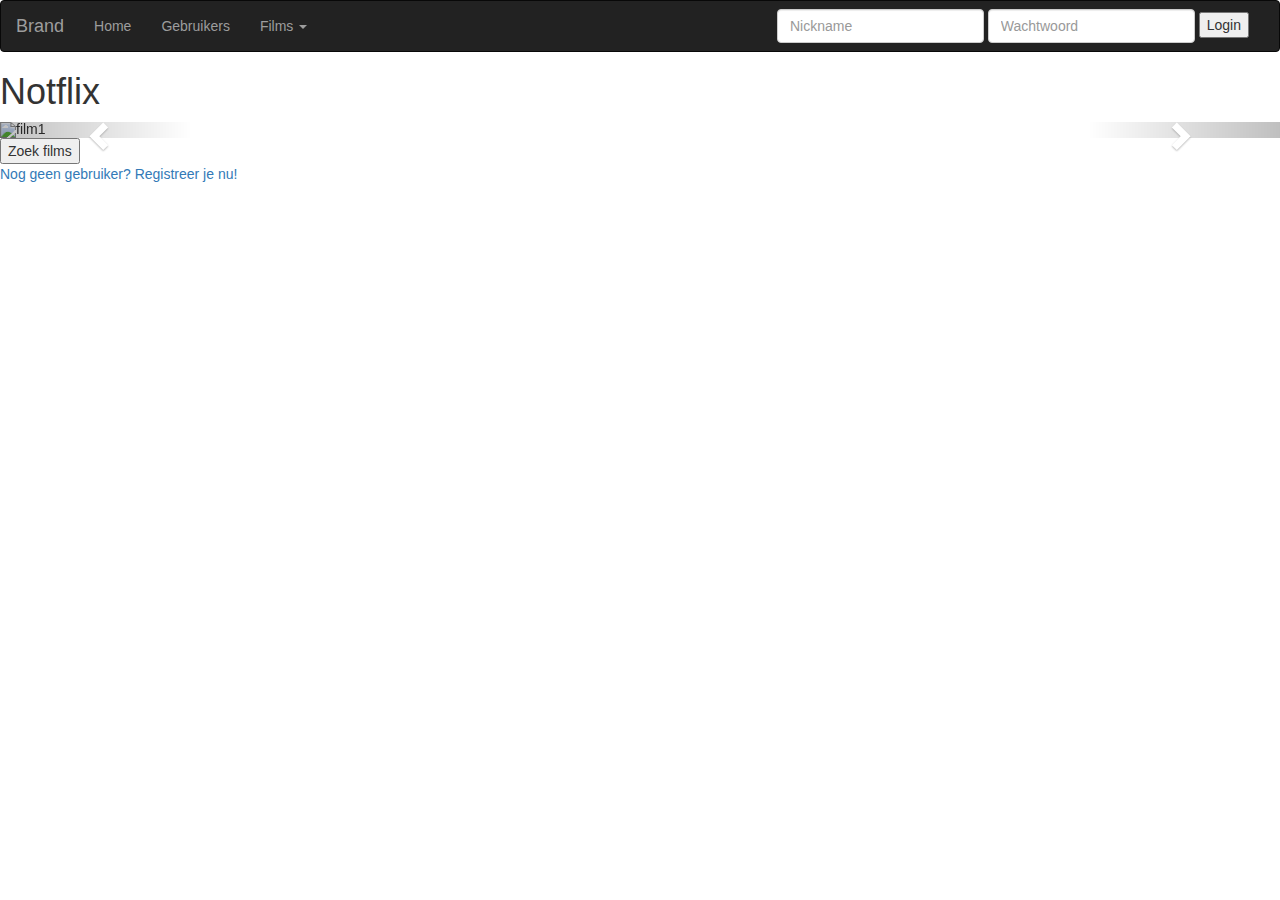
==== webtechOp4/pages/index.html @ 132e41ec "Html pagina's en css" ====
<!DOCTYPE html>
<html lang="en">
  <head>
    <meta charset="utf-8">
    <meta http-equiv="X-UA-Compatible" content="IE=edge">
    <meta name="viewport" content="width=device-width, initial-scale=1">
    <!-- The above 3 meta tags *must* come first in the head; any other head content must come *after* these tags -->
    <title>Notflix</title>


    <!-- Latest compiled and minified CSS -->
		<link rel="stylesheet" href="https://maxcdn.bootstrapcdn.com/bootstrap/3.3.5/css/bootstrap.min.css">

		<!-- Latest compiled and minified JavaScript -->
		<script src="https://maxcdn.bootstrapcdn.com/bootstrap/3.3.5/js/bootstrap.min.js"></script>

		<link rel="stylesheet" href="style.css">

		<!-- jQuery (necessary for Bootstrap's JavaScript plugins) -->
    <script src="https://ajax.googleapis.com/ajax/libs/jquery/1.11.3/jquery.min.js"></script>
    <script src="http://maxcdn.bootstrapcdn.com/bootstrap/3.3.5/js/bootstrap.min.js"></script>

		<!-- HTML5 shim and Respond.js for IE8 support of HTML5 elements and media queries -->
		<!-- WARNING: Respond.js doesn't work if you view the page via file:// -->
		<!--[if lt IE 9]>
		<script src="https://oss.maxcdn.com/html5shiv/3.7.2/html5shiv.min.js"></script>
		<script src="https://oss.maxcdn.com/respond/1.4.2/respond.min.js"></script>
		<![endif]-->
  </head>
  <body id="indexBody">
		<nav class="navbar navbar-inverse">
		  <div class="container-fluid">
		    <!-- Brand and toggle get grouped for better mobile display -->
		    <div class="navbar-header">
		      <button type="button" class="navbar-toggle collapsed" data-toggle="collapse" data-target="#bs-example-navbar-collapse-1" aria-expanded="false">
		        <span class="sr-only">Toggle navigation</span>
		        <span class="icon-bar"></span>
		        <span class="icon-bar"></span>
		        <span class="icon-bar"></span>
		      </button>
		      <a class="navbar-brand" href="#">Brand</a>
		    </div>

		    <!-- Collect the nav links, forms, and other content for toggling -->
		    <div class="collapse navbar-collapse" id="bs-example-navbar-collapse-1">
		      <ul class="nav navbar-nav">
		        <li><a href="index.html">Home<span class="sr-only">(current)</span></a></li>
		        <li><a href="gebruikers.html">Gebruikers</a></li>
		        <li class="dropdown">
		          <a href="#" class="dropdown-toggle" data-toggle="dropdown" role="button" aria-haspopup="true" aria-expanded="false">Films <span class="caret"></span></a>
		          <ul class="dropdown-menu">
		            <li><a href="films.html">Zoek films</a></li>
		            <li><a href="films.html">Bekijk alle films</a></li>
		          </ul>
		        </li>
		      </ul>
		      <form class="navbar-form navbar-right">
		        <div class="form-group">
		          <input type="text" class="form-control" placeholder="Nickname">
		          <input type="password" class="form-control" placeholder="Wachtwoord">
		        </div>
		        <button type="submit" class="buttonNotflix" id="buttonLogin">Login</button>
		      </form>
		    </div><!-- /.navbar-collapse -->
		  </div><!-- /.container-fluid -->
		</nav>

    <h1>Notflix</h1>

    <div id="carousel-example-generic" class="carousel slide" data-ride="carousel">
		  <!-- Indicators -->
		  <ol class="carousel-indicators">
		    <li data-target="#carousel-example-generic" data-slide-to="0" class="active"></li>
		    <li data-target="#carousel-example-generic" data-slide-to="1"></li>
		    <li data-target="#carousel-example-generic" data-slide-to="2"></li>
		  </ol>

		  <!-- Wrapper for slides -->
		  <div class="carousel-inner" role="listbox">
		    <div class="item active">
		      <img src="http://fotos.trucoteca.com/guias/startrek_poster_horizontal12422185011242218510.jpg" 
		      alt="film1" class="sliderImage">
		      <div class="carousel-caption">
		        ...
		      </div>
		    </div>
		    <div class="item">
		      <img src="https://shyfyy.files.wordpress.com/2013/05/pacrim11.jpg" alt="film2" class="sliderImage">
		      <div class="carousel-caption">
		        ...
		      </div>
		    </div>
				<div class="item">
		      <img src="https://theknackinitiative.files.wordpress.com/2014/03/bane-batman-standoff-the-dark-knight-rises-wall-poster1.jpg" alt="film3" class="sliderImage">
		      <div class="carousel-caption">
		        Tekst toevoegen
		      </div>
		    </div>		    
		  </div>

		  <!-- Controls -->
		  <a class="left carousel-control" href="#carousel-example-generic" role="button" data-slide="prev">
		    <span class="glyphicon glyphicon-chevron-left" aria-hidden="true"></span>
		    <span class="sr-only">Previous</span>
		  </a>
		  <a class="right carousel-control" href="#carousel-example-generic" role="button" data-slide="next">
		    <span class="glyphicon glyphicon-chevron-right" aria-hidden="true"></span>
		    <span class="sr-only">Next</span>
		  </a>
		</div>
		
		<div>
			<button class="buttonNotflix">Zoek films</button><br>
			<a href="registreer.html" id="registreerLink">Nog geen gebruiker? Registreer je nu!</a>
		</div>

  </body>
</html>
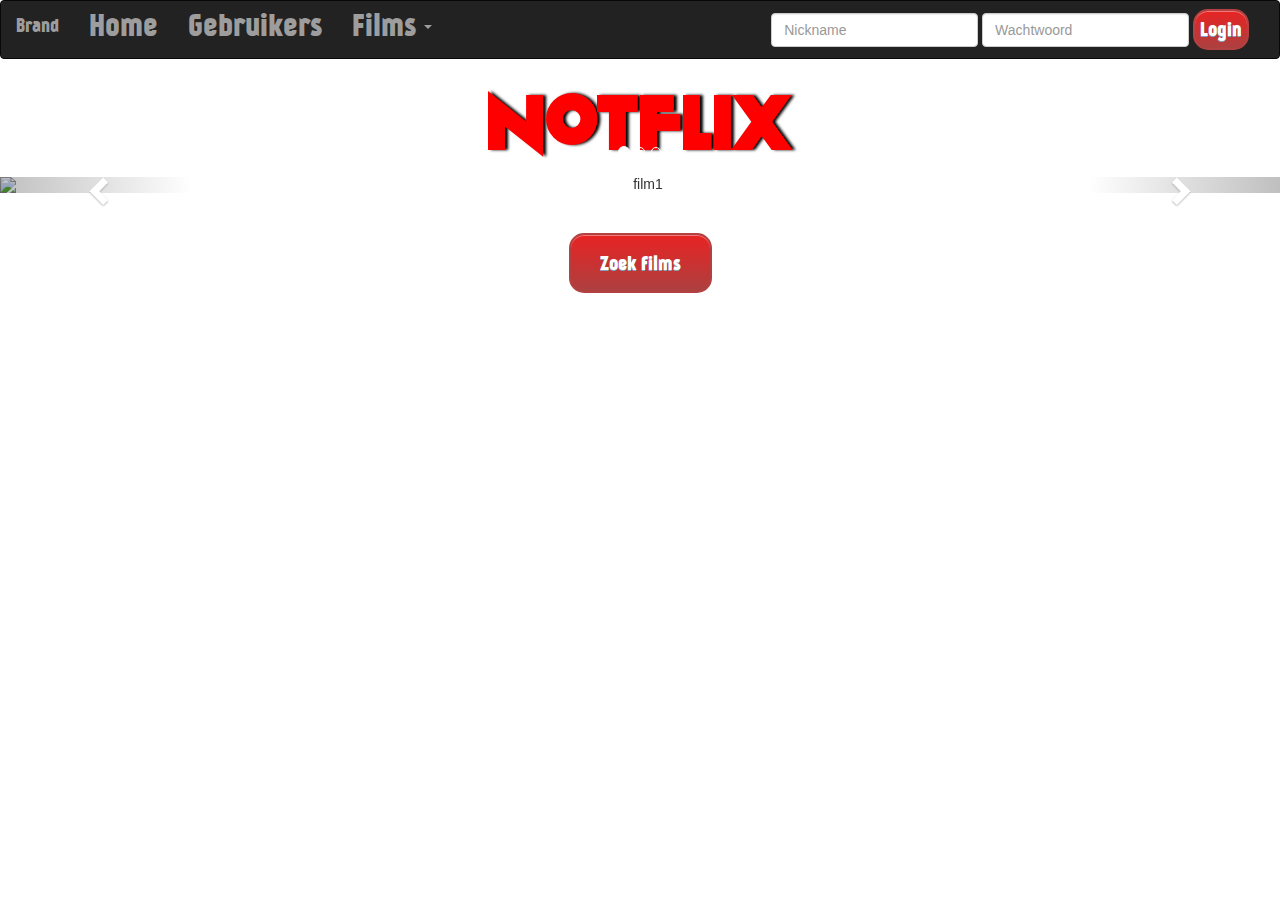
==== commit b66cf958: "Pagina's bijgewerkt" ====
--- a/webtechOp4/pages/index.html
+++ b/webtechOp4/pages/index.html
@@ -7,18 +7,17 @@
     <!-- The above 3 meta tags *must* come first in the head; any other head content must come *after* these tags -->
     <title>Notflix</title>
 
+    <!-- Latest compiled and minified CSS -->
+		<link rel="stylesheet" href="http://maxcdn.bootstrapcdn.com/bootstrap/3.3.5/css/bootstrap.min.css">
 
-    <!-- Latest compiled and minified CSS -->
-		<link rel="stylesheet" href="https://maxcdn.bootstrapcdn.com/bootstrap/3.3.5/css/bootstrap.min.css">
+		<!-- jQuery library -->
+		<script src="https://ajax.googleapis.com/ajax/libs/jquery/1.11.3/jquery.min.js"></script>
 
-		<!-- Latest compiled and minified JavaScript -->
-		<script src="https://maxcdn.bootstrapcdn.com/bootstrap/3.3.5/js/bootstrap.min.js"></script>
+		<!-- Latest compiled JavaScript -->
+		<script src="http://maxcdn.bootstrapcdn.com/bootstrap/3.3.5/js/bootstrap.min.js"></script>
+    <script type="text/javascript" src="../index.js"></script>
 
-		<link rel="stylesheet" href="style.css">
-
-		<!-- jQuery (necessary for Bootstrap's JavaScript plugins) -->
-    <script src="https://ajax.googleapis.com/ajax/libs/jquery/1.11.3/jquery.min.js"></script>
-    <script src="http://maxcdn.bootstrapcdn.com/bootstrap/3.3.5/js/bootstrap.min.js"></script>
+		<link rel="stylesheet" href="../style.css">
 
 		<!-- HTML5 shim and Respond.js for IE8 support of HTML5 elements and media queries -->
 		<!-- WARNING: Respond.js doesn't work if you view the page via file:// -->
@@ -54,13 +53,57 @@
 		          </ul>
 		        </li>
 		      </ul>
-		      <form class="navbar-form navbar-right">
+		      
+		      <form class="navbar-form navbar-right" id="loginForm">
 		        <div class="form-group">
 		          <input type="text" class="form-control" placeholder="Nickname">
 		          <input type="password" class="form-control" placeholder="Wachtwoord">
 		        </div>
 		        <button type="submit" class="buttonNotflix" id="buttonLogin">Login</button>
 		      </form>
+
+					<ul class="nav navbar-nav navbar-right" hidden id="loggedInDropdown">
+            <li class="dropdown">
+              <a href="#" class="dropdown-toggle" data-toggle="dropdown">
+              	<span class="glyphicon glyphicon-user"></span>
+            	  <strong id="loggedInUserNickname">...</strong>
+          	    <span class="glyphicon glyphicon-chevron-down"></span>
+              </a>
+              <ul class="dropdown-menu">
+                <li>
+                  <div class="navbar-login">
+                  	<div class="row">
+              	  		<div class="col-lg-4">
+                  			<p class="text-center">
+                    			<span class="glyphicon glyphicon-user icon-size"></span>
+                				</p>
+                  		</div>
+                      <div class="col-lg-8">
+                        <p class="text-left"><strong id="loggedInUserFullName">...</strong></p>
+                        <p class="text-left small" id="loggedInUserEmail">...</p>
+                        <p class="text-left">
+                          <a href="#" class="btn btn-primary btn-block btn-sm">...</a>
+                        </p>
+                       </div>
+                    </div>
+                  </div>
+              	</li>
+              	<li class="divider"></li>
+                	<li>
+                  	<div class="navbar-login navbar-login-session">
+                    	<div class="row">
+                      	<div class="col-lg-12">
+                        	<p>
+              	          	<a href="#" class="btn btn-danger btn-block">Log uit</a>
+                	      	</p>
+                      	</div>
+                  		</div>
+                  	</div>
+                	</li>
+              </ul>
+            </li>
+          </ul>
+
 		    </div><!-- /.navbar-collapse -->
 		  </div><!-- /.container-fluid -->
 		</nav>
--- a/webtechOp4/style.css
+++ b/webtechOp4/style.css
@@ -0,0 +1,224 @@
+.carousel-inner > .item > img {
+    margin: 0 auto;
+}
+
+.sliderImage{
+	max-height: 500px;
+}
+
+a{
+  font-family: TextFont;
+  font-size: 30px;
+  padding-left: 20px;
+  padding-right: 20px;
+}
+
+.table{
+  font-family: TextFont;
+}
+
+tr{
+  font-size: 20px;
+}
+
+.tableRowNames{
+  font-size: 30px;
+}
+
+label{
+  font-family: TextFont;
+  font-size: 30px;
+  color: #fff;
+}
+
+.dropdown-menu{
+  background-color: #222;
+  border-color: #080808;
+}
+
+.dropdown-menu li a {
+  color: #999;
+}
+
+.navbar-login
+{
+    width: 305px;
+    padding: 10px;
+    padding-bottom: 0px;
+}
+
+.navbar-login-session
+{
+    padding: 10px;
+    padding-bottom: 0px;
+    padding-top: 0px;
+}
+
+.icon-size{
+  font-size: 87px;
+}
+
+label{
+  color:black;
+  font-size: 20px;
+}
+
+#buttonLogin{
+  margin-top: 0;
+  padding: 5px;
+}
+
+.filmFotoDiv{
+  display: inline-block;
+}
+
+.filmTitel{
+  margin-top: 0;
+}
+
+.filmFoto{
+  max-height: 600px;
+  max-width: 400px;
+}
+
+.caption{
+  text-align: center;
+}
+
+.filmInformatieDiv{
+  text-align: left;
+}
+
+.row{
+  width: 100%;
+  margin: 0;
+  padding-left: 5px;
+  padding-right: 5px;
+}
+
+form{
+  margin-left: 5px;
+}
+
+body{
+  background-image: url("http://dijitalkoleksiyon.files.wordpress.com/2012/09/credits-background.jpg");
+  background-repeat: no-repeat;
+  background-size: cover;
+}
+
+#indexBody{
+  text-align: center;
+}
+
+#filmsBody{
+  text-align: center;
+}
+
+h1{
+  font-family: HeaderFont;
+  font-size: 80px;
+  color: red;
+  text-shadow: 3px 0px 3px rgba(0, 0, 0, 1);
+}
+
+h2, h3{
+  font-family: TextFont;
+}
+
+#registreerLink{
+  font-size: 20px;
+  text-decoration: none;
+  color: #fff;
+}
+
+.buttonNotflix {
+  outline: none;
+  margin-top: 40px;
+  border: 2px solid #b34141;
+  background: #ad4040;
+  background: -webkit-gradient(linear, left top, left bottom, from(#e82323), to(#ad4040));
+  background: -webkit-linear-gradient(top, #e82323, #ad4040);
+  background: -moz-linear-gradient(top, #e82323, #ad4040);
+  background: -ms-linear-gradient(top, #e82323, #ad4040);
+  background: -o-linear-gradient(top, #e82323, #ad4040);
+  background-image: -ms-linear-gradient(top, #e82323 0%, #ad4040 100%);
+  padding: 14.5px 29px;
+  -webkit-border-radius: 15px;
+  -moz-border-radius: 15px;
+  border-radius: 15px;
+  -webkit-box-shadow: rgba(255,255,255,0.4) 0 0px 0, inset rgba(255,255,255,0.4) 0 1px 0;
+  -moz-box-shadow: rgba(255,255,255,0.4) 0 0px 0, inset rgba(255,255,255,0.4) 0 1px 0;
+  box-shadow: rgba(255,255,255,0.4) 0 0px 0, inset rgba(255,255,255,0.4) 0 1px 0;
+  text-shadow: #7ea4bd 0 1px 0;
+  color: #ffffff;
+  font-size: 19px;
+  font-family: TextFont;
+  text-decoration: none;
+  vertical-align: middle;
+}
+
+.buttonNotflix:hover {
+   border: 2px solid #b34141;
+   text-shadow: #1e4158 0 1px 0;
+   background: #ad4040;
+   background: -webkit-gradient(linear, left top, left bottom, from(#e82323), to(#ad4040));
+   background: -webkit-linear-gradient(top, #e82323, #ad4040);
+   background: -moz-linear-gradient(top, #e82323, #ad4040);
+   background: -ms-linear-gradient(top, #e82323, #ad4040);
+   background: -o-linear-gradient(top, #e82323, #ad4040);
+   background-image: -ms-linear-gradient(top, #e82323 0%, #ad4040 100%);
+   color: #fff;
+}
+
+.buttonNotflix:active {
+   text-shadow: #1e4158 0 1px 0;
+   border: 2px solid #b34141;
+   background: #e82323;
+   background: -webkit-gradient(linear, left top, left bottom, from(#e82323), to(#ad4040));
+   background: -webkit-linear-gradient(top, #e82323, #e82323);
+   background: -moz-linear-gradient(top, #e82323, #e82323);
+   background: -ms-linear-gradient(top, #e82323, #e82323);
+   background: -o-linear-gradient(top, #e82323, #e82323);
+   background-image: -ms-linear-gradient(top, #e82323 0%, #e82323 100%);
+   color: #fff;
+}
+
+form .has-error .control-label,
+form .has-error .help-block,
+form .has-error .form-control-feedback {
+    color: #f39c12;
+}
+
+form .has-success .control-label,
+form .has-success .help-block,
+form .has-success .form-control-feedback {
+    color: #18bc9c;
+}
+
+/* Color of invalid field */
+.has-error .control-label,
+.has-error .help-block,
+.has-error .form-control-feedback {
+    color: #a94442;
+}
+
+/* Color of valid field */
+.has-success .control-label,
+.has-success .help-block,
+.has-success .form-control-feedback {
+    color: #3c763d;
+}
+
+@font-face {
+  font-family: 'HeaderFont';
+  font-style: normal;
+  font-weight: 400;
+  src: local('HeaderFont'), local('HeaderFont-Regular'), url(resources/kilogram_kg-webfont.woff) format('woff');
+}
+
+@font-face {
+  font-family: 'TextFont';
+  font-style: normal;
+  font-weight: 400;
+  src: local('TextFont'), local('TextFont-Regular'), url(resources/kankin-webfont.woff) format('woff');
+}